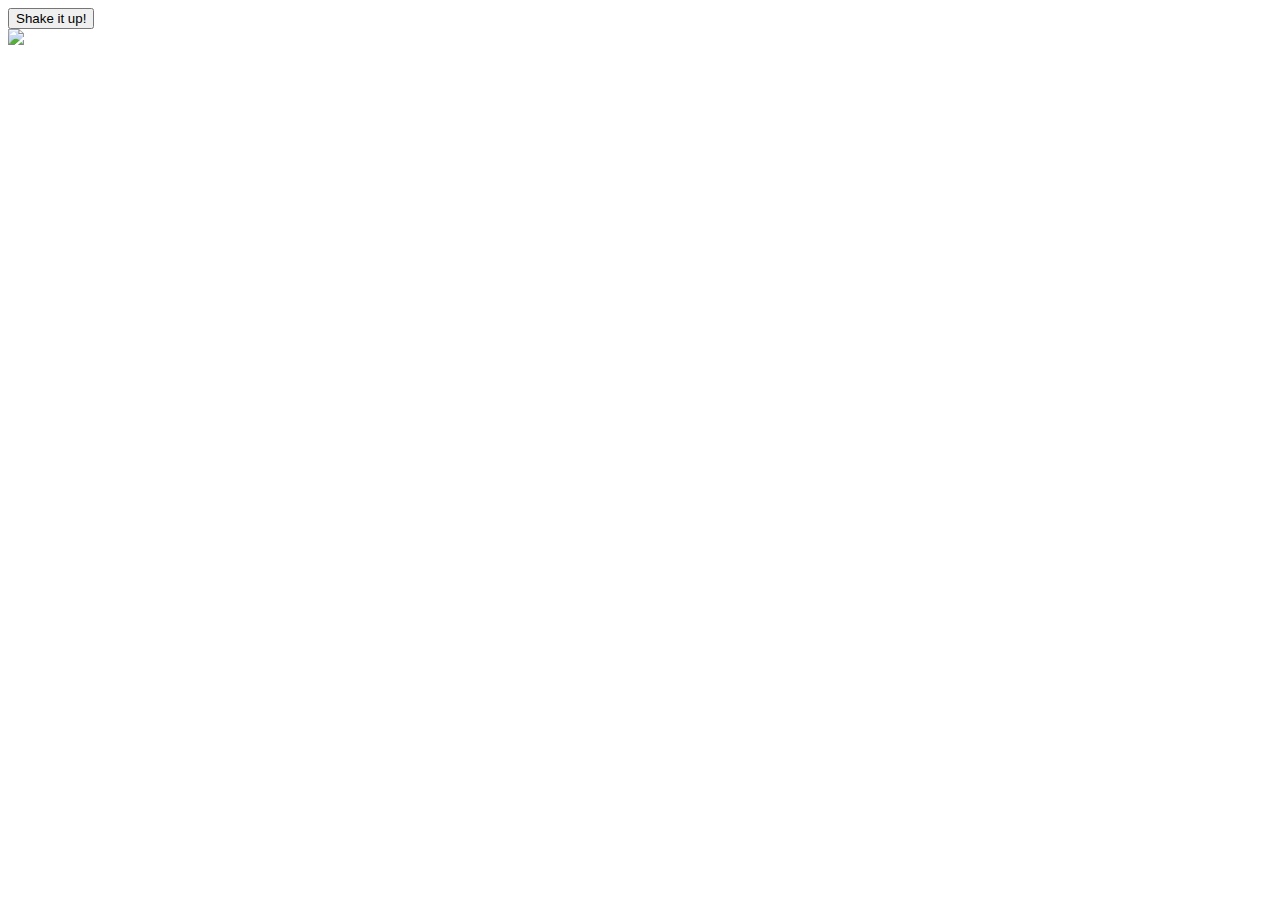
==== index.html @ a90caea8 "Change from Ready.png to Blank.png" ====
<html>
   <head>
      <title>jQuery Shaken Example</title>
      <script type="text/javascript" src="http://ajax.googleapis.com/ajax/libs/jquery/2.1.3/jquery.min.js"></script>
    
      <script type="text/javascript" src="https://ajax.googleapis.com/ajax/libs/jqueryui/1.11.3/jquery-ui.min.js"></script>
    
      <script type="text/javascript" language="javascript">
   
         $(document).ready(function() {
            $("button").click(function(){
               $(".target").effect( "shake", {times:3}, 500 );
            });
         });
      </script>
    
    
   </head>
  
   <body>

      <button id="button"> Shake it up!</button>

      <div class="target"><img src="Blank.png">
      </div>
  
   </body>
  
</html>
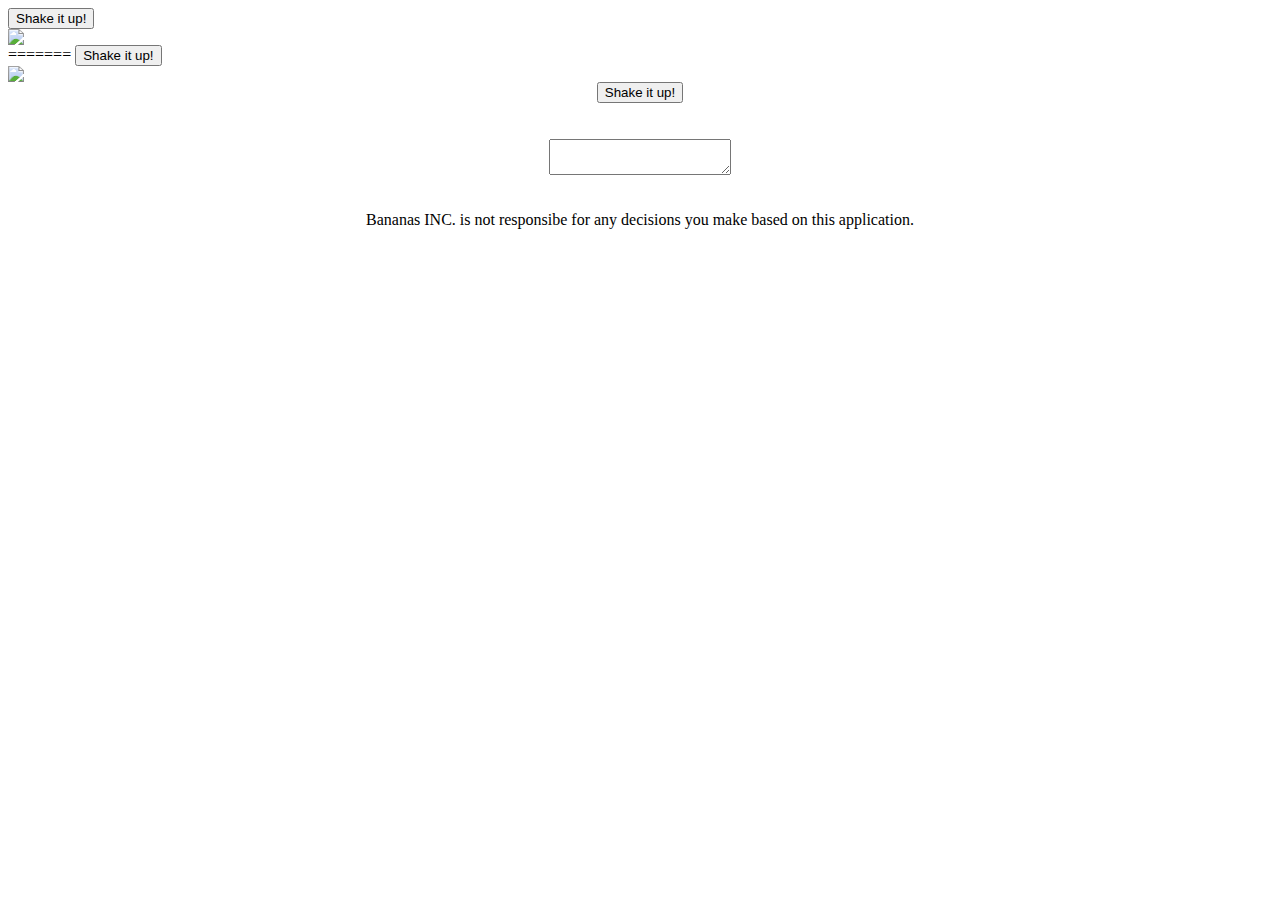
==== commit 1ea252f7: "who's works" ====
--- a/index.html
+++ b/index.html
@@ -1,4 +1,5 @@
 <html>
+
    <head>
       <title>jQuery Shaken Example</title>
       <script type="text/javascript" src="http://ajax.googleapis.com/ajax/libs/jquery/2.1.3/jquery.min.js"></script>
@@ -26,4 +27,94 @@
   
    </body>
   
-</html>+</html>
+=======
+
+  <head>
+    <title>jQuery Shaken Example</title>
+    <script type="text/javascript" src="http://ajax.googleapis.com/ajax/libs/jquery/2.1.3/jquery.min.js"></script>
+
+    <script type="text/javascript" src="https://ajax.googleapis.com/ajax/libs/jqueryui/1.11.3/jquery-ui.min.js"></script>
+
+    <script type="text.javascript" language="javascript">
+
+      $(document).ready(function() {
+
+          $("button").click(function() {
+            $(".target").effect( "shake", {times:3}, 500 );
+          });
+        });
+        </script>
+
+
+    </head>
+
+    <body>
+
+        <button id="button"> Shake it up!</button>
+
+        <div class="target"><img src="magic8ball.jpg">
+        </div>
+
+    </body>
+
+</html>
+
+   <head>
+      <title>jQuery Shaken Example</title>
+      <script type="text/javascript" src="http://ajax.googleapis.com/ajax/libs/jquery/2.1.3/jquery.min.js"></script>
+		
+      <script type="text/javascript" src="https://ajax.googleapis.com/ajax/libs/jqueryui/1.11.3/jquery-ui.min.js"></script>
+
+      <script type="text/javascript" language="javascript">
+         
+         $(document).ready(function() {
+            $("button").click(function(){
+               $(".target").effect( "shake", {times:3}, 500 );
+                  computerThink();
+            });
+         }); 
+ 
+      </script>
+		
+		
+   </head>
+	
+   <body>
+      <script type="text/javascript" src="app.js"></script>
+      <center><button id="button" onclick="computerThink();">Shake it up!</button></center>
+
+     <center>
+
+     <!-- <div class="target"><img /src="http://lab.veno.it/magic-answers/wp-content/plugins/magic-answers/images/ball.png" -->
+
+   
+
+    <script>
+    </script>
+    <center>
+     <document.getElementById("image").src = "Blank.png"> </center>
+      </div>
+    </script>
+
+
+  <br>
+
+  <div id="image"></div>
+   </body>
+	
+</html>
+ <center> <br>
+ <head>
+ <body>
+ 	
+ 	<textarea></textarea>
+
+</body>
+</head>
+</center>
+<br> <br>
+Bananas INC. is not responsibe for any decisions you make based on this application.
+   
+	<br>
+
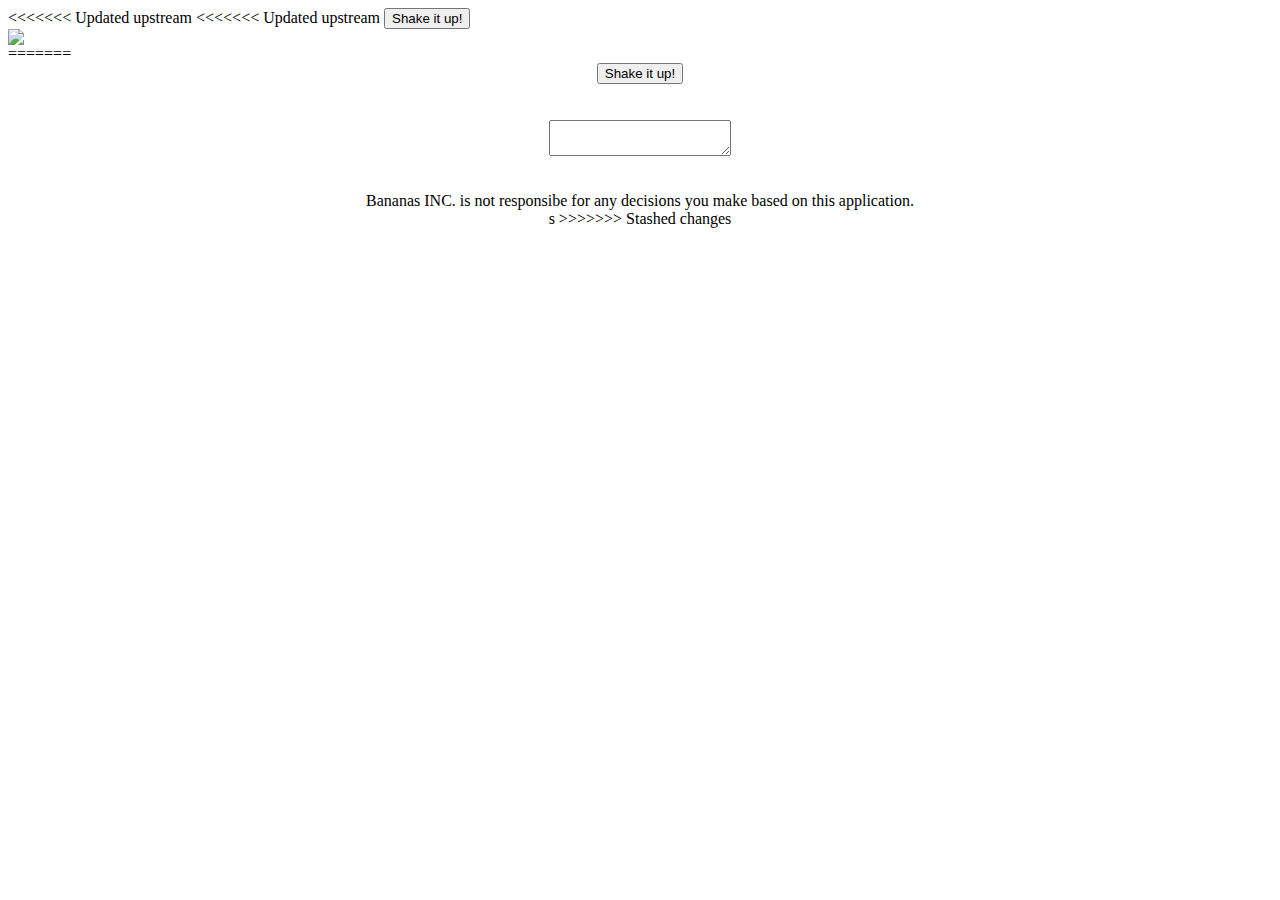
==== commit 0219bf6a: "ioh3giho5g" ====
--- a/index.html
+++ b/index.html
@@ -1,10 +1,10 @@
 <html>
-
    <head>
       <title>jQuery Shaken Example</title>
       <script type="text/javascript" src="http://ajax.googleapis.com/ajax/libs/jquery/2.1.3/jquery.min.js"></script>
     
       <script type="text/javascript" src="https://ajax.googleapis.com/ajax/libs/jqueryui/1.11.3/jquery-ui.min.js"></script>
+<<<<<<< Updated upstream
     
       <script type="text/javascript" language="javascript">
    
@@ -13,12 +13,25 @@
                $(".target").effect( "shake", {times:3}, 500 );
             });
          });
+=======
+
+      <script type="text/javascript" language="javascript">
+         
+         $(document).ready(function() {
+            $("button").click(function(){
+               $(".target").effect( "shake", {times:3}, 500 );
+                  computerThink();
+            });
+         }); 
+ 
+>>>>>>> Stashed changes
       </script>
     
     
    </head>
   
    <body>
+<<<<<<< Updated upstream
 
       <button id="button"> Shake it up!</button>
 
@@ -29,86 +42,26 @@
   
 </html>
 =======
-
-  <head>
-    <title>jQuery Shaken Example</title>
-    <script type="text/javascript" src="http://ajax.googleapis.com/ajax/libs/jquery/2.1.3/jquery.min.js"></script>
-
-    <script type="text/javascript" src="https://ajax.googleapis.com/ajax/libs/jqueryui/1.11.3/jquery-ui.min.js"></script>
-
-    <script type="text.javascript" language="javascript">
-
-      $(document).ready(function() {
-
-          $("button").click(function() {
-            $(".target").effect( "shake", {times:3}, 500 );
-          });
-        });
-        </script>
-
-
-    </head>
-
-    <body>
-
-        <button id="button"> Shake it up!</button>
-
-        <div class="target"><img src="magic8ball.jpg">
-        </div>
-
-    </body>
-
-</html>
-
-   <head>
-      <title>jQuery Shaken Example</title>
-      <script type="text/javascript" src="http://ajax.googleapis.com/ajax/libs/jquery/2.1.3/jquery.min.js"></script>
-		
-      <script type="text/javascript" src="https://ajax.googleapis.com/ajax/libs/jqueryui/1.11.3/jquery-ui.min.js"></script>
-
-      <script type="text/javascript" language="javascript">
-         
-         $(document).ready(function() {
-            $("button").click(function(){
-               $(".target").effect( "shake", {times:3}, 500 );
-                  computerThink();
-            });
-         }); 
- 
-      </script>
-		
-		
-   </head>
-	
-   <body>
       <script type="text/javascript" src="app.js"></script>
       <center><button id="button" onclick="computerThink();">Shake it up!</button></center>
 
      <center>
 
      <!-- <div class="target"><img /src="http://lab.veno.it/magic-answers/wp-content/plugins/magic-answers/images/ball.png" -->
-
    
-
-    <script>
-    </script>
-    <center>
-     <document.getElementById("image").src = "Blank.png"> </center>
-      </div>
-    </script>
-
+  
 
   <br>
 
   <div id="image"></div>
    </body>
-	
+  
 </html>
  <center> <br>
  <head>
  <body>
- 	
- 	<textarea></textarea>
+  
+  <textarea></textarea>
 
 </body>
 </head>
@@ -116,5 +69,5 @@
 <br> <br>
 Bananas INC. is not responsibe for any decisions you make based on this application.
    
-	<br>
-
+  <br>s
+>>>>>>> Stashed changes
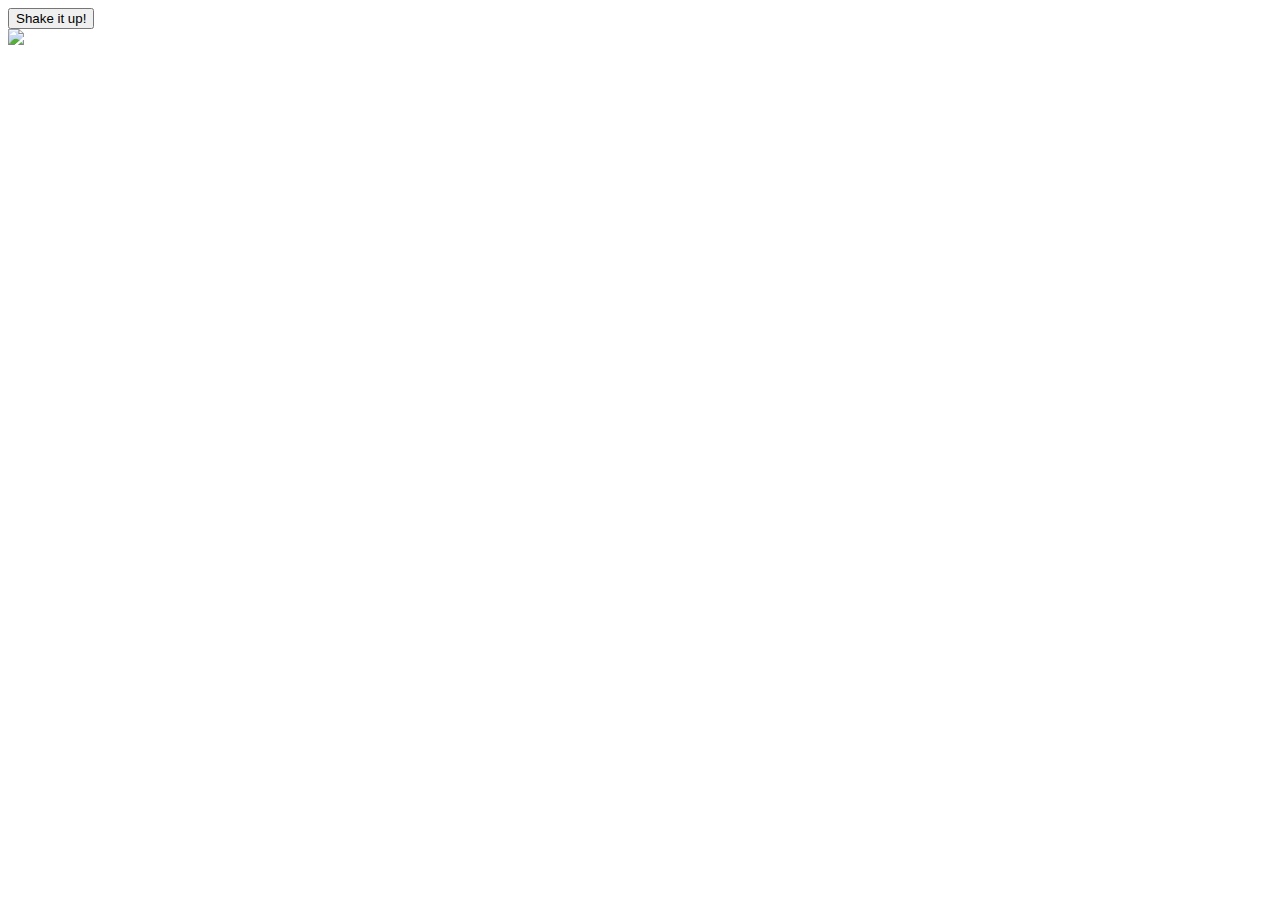
==== commit 9bcc0dad: "BOBDHFOS" ====
--- a/index.html
+++ b/index.html
@@ -1,37 +1,25 @@
 <html>
    <head>
-      <title>jQuery Shaken Example</title>
+      <title>Magic 8 Ball</title>
       <script type="text/javascript" src="http://ajax.googleapis.com/ajax/libs/jquery/2.1.3/jquery.min.js"></script>
-    
+		
       <script type="text/javascript" src="https://ajax.googleapis.com/ajax/libs/jqueryui/1.11.3/jquery-ui.min.js"></script>
-<<<<<<< Updated upstream
-    
+		
       <script type="text/javascript" language="javascript">
    
          $(document).ready(function() {
+
             $("button").click(function(){
-               $(".target").effect( "shake", {times:3}, 500 );
-            });
-         });
-=======
-
-      <script type="text/javascript" language="javascript">
-         
-         $(document).ready(function() {
-            $("button").click(function(){
-               $(".target").effect( "shake", {times:3}, 500 );
-                  computerThink();
+               $(".target").effect( "shake", {times:20}, 1000 );
+               window.location.href = 'Blank.png';
             });
          }); 
- 
->>>>>>> Stashed changes
       </script>
-    
-    
+		
+		
    </head>
-  
+	
    <body>
-<<<<<<< Updated upstream
 
       <button id="button"> Shake it up!</button>
 
@@ -39,35 +27,5 @@
       </div>
   
    </body>
-  
-</html>
-=======
-      <script type="text/javascript" src="app.js"></script>
-      <center><button id="button" onclick="computerThink();">Shake it up!</button></center>
-
-     <center>
-
-     <!-- <div class="target"><img /src="http://lab.veno.it/magic-answers/wp-content/plugins/magic-answers/images/ball.png" -->
-   
-  
-
-  <br>
-
-  <div id="image"></div>
-   </body>
-  
-</html>
- <center> <br>
- <head>
- <body>
-  
-  <textarea></textarea>
-
-</body>
-</head>
-</center>
-<br> <br>
-Bananas INC. is not responsibe for any decisions you make based on this application.
-   
-  <br>s
->>>>>>> Stashed changes
+	
+</html>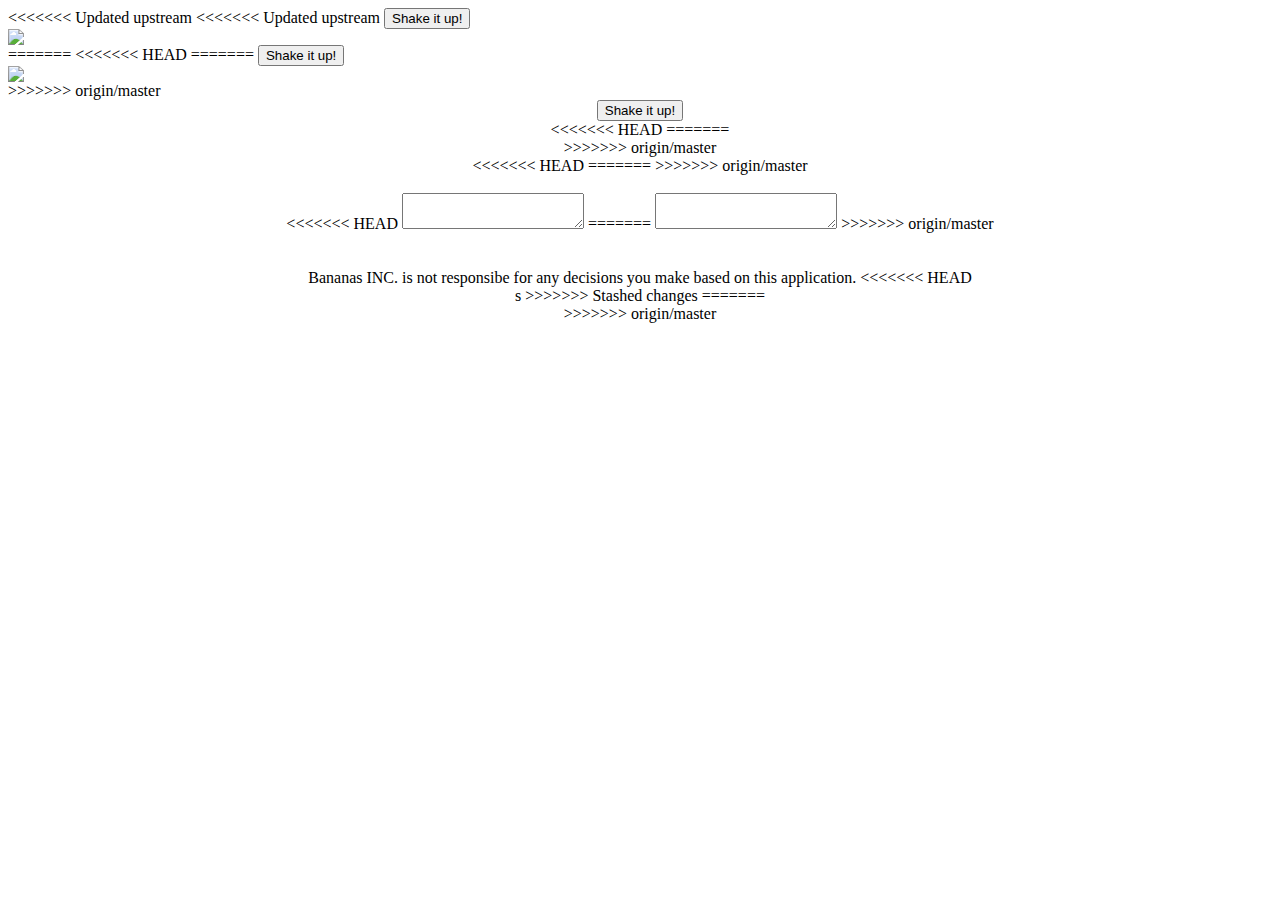
==== commit 1def36e6: "frreferferf" ====
--- a/index.html
+++ b/index.html
@@ -1,25 +1,38 @@
 <html>
+
    <head>
-      <title>Magic 8 Ball</title>
+      <title>jQuery Shaken Example</title>
       <script type="text/javascript" src="http://ajax.googleapis.com/ajax/libs/jquery/2.1.3/jquery.min.js"></script>
-		
+    
       <script type="text/javascript" src="https://ajax.googleapis.com/ajax/libs/jqueryui/1.11.3/jquery-ui.min.js"></script>
-		
+<<<<<<< Updated upstream
+    
       <script type="text/javascript" language="javascript">
    
          $(document).ready(function() {
+            $("button").click(function(){
+               $(".target").effect( "shake", {times:3}, 500 );
+            });
+         });
+=======
 
+      <script type="text/javascript" language="javascript">
+         
+         $(document).ready(function() {
             $("button").click(function(){
-               $(".target").effect( "shake", {times:20}, 1000 );
-               window.location.href = 'Blank.png';
+               $(".target").effect( "shake", {times:3}, 500 );
+                  computerThink();
             });
          }); 
+ 
+>>>>>>> Stashed changes
       </script>
-		
-		
+    
+    
    </head>
-	
+  
    <body>
+<<<<<<< Updated upstream
 
       <button id="button"> Shake it up!</button>
 
@@ -27,5 +40,117 @@
       </div>
   
    </body>
+  
+</html>
+=======
+<<<<<<< HEAD
+=======
+
+  <head>
+    <title>jQuery Shaken Example</title>
+    <script type="text/javascript" src="http://ajax.googleapis.com/ajax/libs/jquery/2.1.3/jquery.min.js"></script>
+
+    <script type="text/javascript" src="https://ajax.googleapis.com/ajax/libs/jqueryui/1.11.3/jquery-ui.min.js"></script>
+
+    <script type="text.javascript" language="javascript">
+
+      $(document).ready(function() {
+
+          $("button").click(function() {
+            $(".target").effect( "shake", {times:3}, 500 );
+          });
+        });
+        </script>
+
+
+    </head>
+
+    <body>
+
+        <button id="button"> Shake it up!</button>
+
+        <div class="target"><img src="magic8ball.jpg">
+        </div>
+
+    </body>
+
+</html>
+
+   <head>
+      <title>jQuery Shaken Example</title>
+      <script type="text/javascript" src="http://ajax.googleapis.com/ajax/libs/jquery/2.1.3/jquery.min.js"></script>
+		
+      <script type="text/javascript" src="https://ajax.googleapis.com/ajax/libs/jqueryui/1.11.3/jquery-ui.min.js"></script>
+
+      <script type="text/javascript" language="javascript">
+         
+         $(document).ready(function() {
+            $("button").click(function(){
+               $(".target").effect( "shake", {times:3}, 500 );
+                  computerThink();
+            });
+         }); 
+ 
+      </script>
+		
+		
+   </head>
 	
-</html>+   <body>
+>>>>>>> origin/master
+      <script type="text/javascript" src="app.js"></script>
+      <center><button id="button" onclick="computerThink();">Shake it up!</button></center>
+
+     <center>
+
+     <!-- <div class="target"><img /src="http://lab.veno.it/magic-answers/wp-content/plugins/magic-answers/images/ball.png" -->
+<<<<<<< HEAD
+   
+  
+=======
+
+   
+
+    <script>
+    </script>
+    <center>
+     <document.getElementById("image").src = "Blank.png"> </center>
+      </div>
+    </script>
+
+>>>>>>> origin/master
+
+  <br>
+
+  <div id="image"></div>
+   </body>
+<<<<<<< HEAD
+  
+=======
+	
+>>>>>>> origin/master
+</html>
+ <center> <br>
+ <head>
+ <body>
+<<<<<<< HEAD
+  
+  <textarea></textarea>
+=======
+ 	
+ 	<textarea></textarea>
+>>>>>>> origin/master
+
+</body>
+</head>
+</center>
+<br> <br>
+Bananas INC. is not responsibe for any decisions you make based on this application.
+   
+<<<<<<< HEAD
+  <br>s
+>>>>>>> Stashed changes
+=======
+	<br>
+
+>>>>>>> origin/master
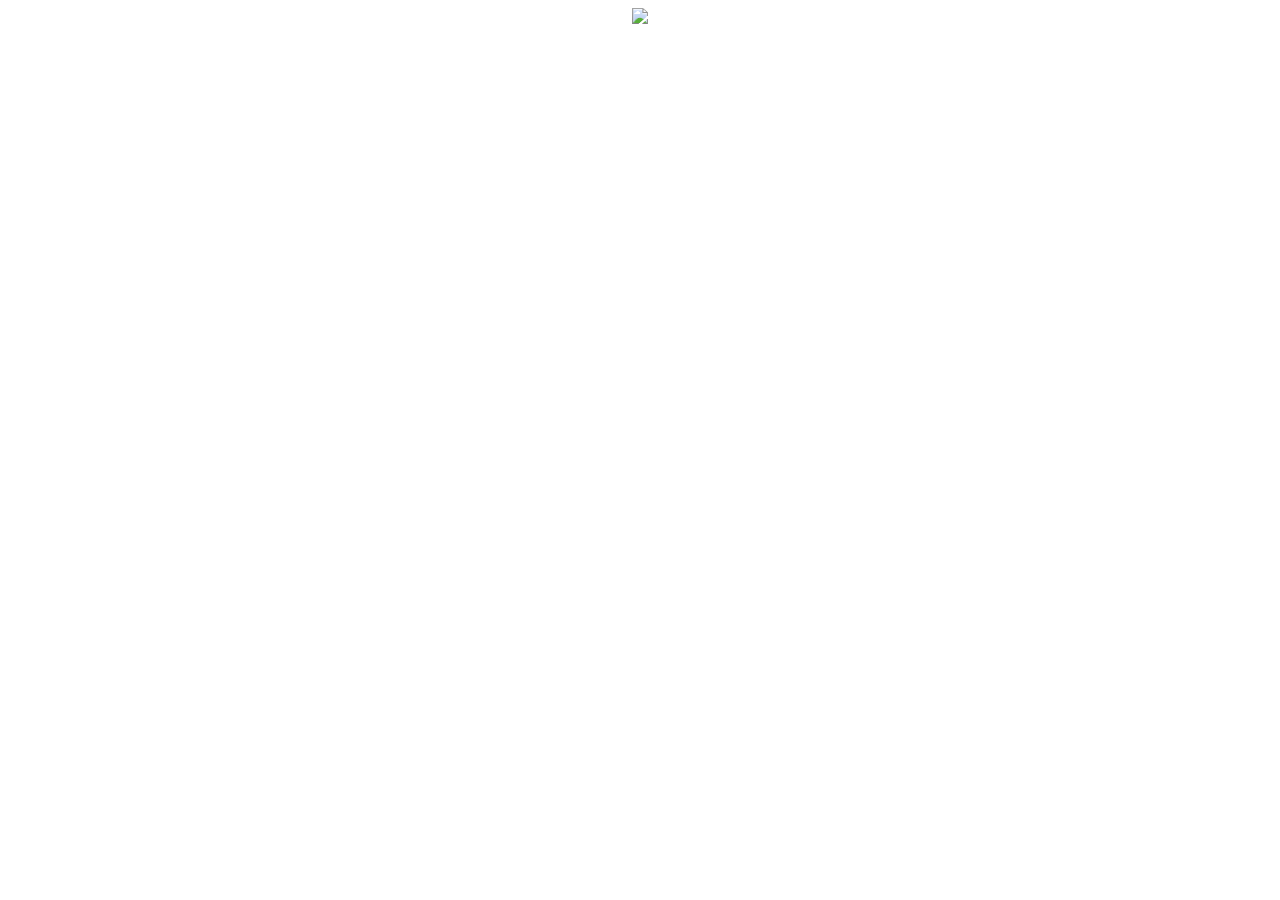
==== commit 39840c74: "final" ====
--- a/index.html
+++ b/index.html
@@ -1,156 +1,115 @@
 <html>
-
-   <head>
-      <title>jQuery Shaken Example</title>
-      <script type="text/javascript" src="http://ajax.googleapis.com/ajax/libs/jquery/2.1.3/jquery.min.js"></script>
-    
-      <script type="text/javascript" src="https://ajax.googleapis.com/ajax/libs/jqueryui/1.11.3/jquery-ui.min.js"></script>
-<<<<<<< Updated upstream
-    
-      <script type="text/javascript" language="javascript">
-   
-         $(document).ready(function() {
-            $("button").click(function(){
-               $(".target").effect( "shake", {times:3}, 500 );
-            });
-         });
-=======
-
-      <script type="text/javascript" language="javascript">
-         
-         $(document).ready(function() {
-            $("button").click(function(){
-               $(".target").effect( "shake", {times:3}, 500 );
-                  computerThink();
-            });
-         }); 
- 
->>>>>>> Stashed changes
-      </script>
-    
-    
-   </head>
-  
-   <body>
-<<<<<<< Updated upstream
-
-      <button id="button"> Shake it up!</button>
-
-      <div class="target"><img src="Blank.png">
-      </div>
-  
-   </body>
-  
-</html>
-=======
-<<<<<<< HEAD
-=======
-
   <head>
-    <title>jQuery Shaken Example</title>
-    <script type="text/javascript" src="http://ajax.googleapis.com/ajax/libs/jquery/2.1.3/jquery.min.js"></script>
-
-    <script type="text/javascript" src="https://ajax.googleapis.com/ajax/libs/jqueryui/1.11.3/jquery-ui.min.js"></script>
-
-    <script type="text.javascript" language="javascript">
-
-      $(document).ready(function() {
-
-          $("button").click(function() {
-            $(".target").effect( "shake", {times:3}, 500 );
-          });
-        });
-        </script>
+<style>
+.shakeimage{
+position:relative
+}
+</style>
+  <script type="text/javascript" src="http://ajax.googleapis.com/ajax/libs/jquery/2.1.3/jquery.min.js"></script>
+		
+  <script type="text/javascript" src="https://ajax.googleapis.com/ajax/libs/jqueryui/1.11.3/jquery-ui.min.js"></script>
+		
+<script language="JavaScript1.2">
 
 
-    </head>
+/*
+Shake image script (onMouseover)-
+Â© Dynamic Drive (www.dynamicdrive.com)
+For full source code, usage terms, and 100's more DHTML scripts, visit http://dynamicdrive.com
+*/
 
-    <body>
+//configure shake degree (where larger # equals greater shake)
+var rector=3 ;
 
-        <button id="button"> Shake it up!</button>
+///////DONE EDITTING///////////
+var stopit=0 ;
+var a=1 ;
 
-        <div class="target"><img src="magic8ball.jpg">
-        </div>
+function init(which){
+stopit=0  ;
+shake=which   ;
+shake.style.left=0 ;
+shake.style.top=0 ;
+}
 
-    </body>
+function rattleimage(){
+if ((!document.all&&!document.getElementById)||stopit==1)
+return ;
+if (a==1){
+shake.style.top=parseInt(shake.style.top)+rector+"px" ;
+}
+else if (a==2){
+shake.style.left=parseInt(shake.style.left)+rector+"px" ;
+}
+else if (a==3){
+shake.style.top=parseInt(shake.style.top)-rector+"px" ;
+}
+else{
+shake.style.left=parseInt(shake.style.left)-rector+"px" ;
+}
+if (a<4)
+a++ ;
+else
+a=1 ;
 
-</html>
 
-   <head>
-      <title>jQuery Shaken Example</title>
-      <script type="text/javascript" src="http://ajax.googleapis.com/ajax/libs/jquery/2.1.3/jquery.min.js"></script>
-		
-      <script type="text/javascript" src="https://ajax.googleapis.com/ajax/libs/jqueryui/1.11.3/jquery-ui.min.js"></script>
+setTimeout("rattleimage()",50) ;
+}
 
-      <script type="text/javascript" language="javascript">
-         
-         $(document).ready(function() {
-            $("button").click(function(){
-               $(".target").effect( "shake", {times:3}, 500 );
-                  computerThink();
-            });
-         }); 
- 
-      </script>
-		
-		
-   </head>
-	
-   <body>
->>>>>>> origin/master
-      <script type="text/javascript" src="app.js"></script>
-      <center><button id="button" onclick="computerThink();">Shake it up!</button></center>
+function stoprattle(which){
+stopit=1 ;
+which.style.left=0 ;
+which.style.top=0 ;
 
-     <center>
 
-     <!-- <div class="target"><img /src="http://lab.veno.it/magic-answers/wp-content/plugins/magic-answers/images/ball.png" -->
-<<<<<<< HEAD
-   
+
+}
+
+function computerThink() {
+	computerChoice = Math.floor(Math.random()*5);
+	if(computerChoice === 1) {
+		//alert("Yes");//
+		window.location.href = "Yes.png";
+	}
+	else if(computerChoice === 2) {
+		//alert("No");//
+		window.location.href = "No.png";
+	}
+	else if(computerChoice === 3) {
+		//alert("Probably Not");//
+		window.location.href = "ProbablyNot.png";
+	}
+	else if(computerChoice === 4) {
+		//alert("Probably");//
+		window.location.href = "Probably.png";
+	}
+	else{
+		//alert("Maybe");//
+		window.location.href = "Maybe.png";
+	}
+}
+
+/*function checkvalue() {
+	var mystring = document.getElementById('myString').value;
+	if(!mystring.match(/\s/)) {
+	return false;
+	}
+
+	else {
+		computerThink();
+	return true;
+	}
+}
+*/
+
+
+</script>
+</head>
+
+<body>
   
-=======
-
-   
-
-    <script>
-    </script>
-    <center>
-     <document.getElementById("image").src = "Blank.png"> </center>
-      </div>
-    </script>
-
->>>>>>> origin/master
-
-  <br>
-
-  <div id="image"></div>
-   </body>
-<<<<<<< HEAD
-  
-=======
-	
->>>>>>> origin/master
-</html>
- <center> <br>
- <head>
- <body>
-<<<<<<< HEAD
-  
-  <textarea></textarea>
-=======
- 	
- 	<textarea></textarea>
->>>>>>> origin/master
-
-</body>
-</head>
-</center>
-<br> <br>
-Bananas INC. is not responsibe for any decisions you make based on this application.
-   
-<<<<<<< HEAD
-  <br>s
->>>>>>> Stashed changes
-=======
-	<br>
-
->>>>>>> origin/master
+  <center>
+    
+    <img src="Blank.png" class="shakeimage" onMouseover="init(this);rattleimage()" onMouseout="stoprattle(this);top.focus()" onClick="computerThink()">
+  </center>
+</body>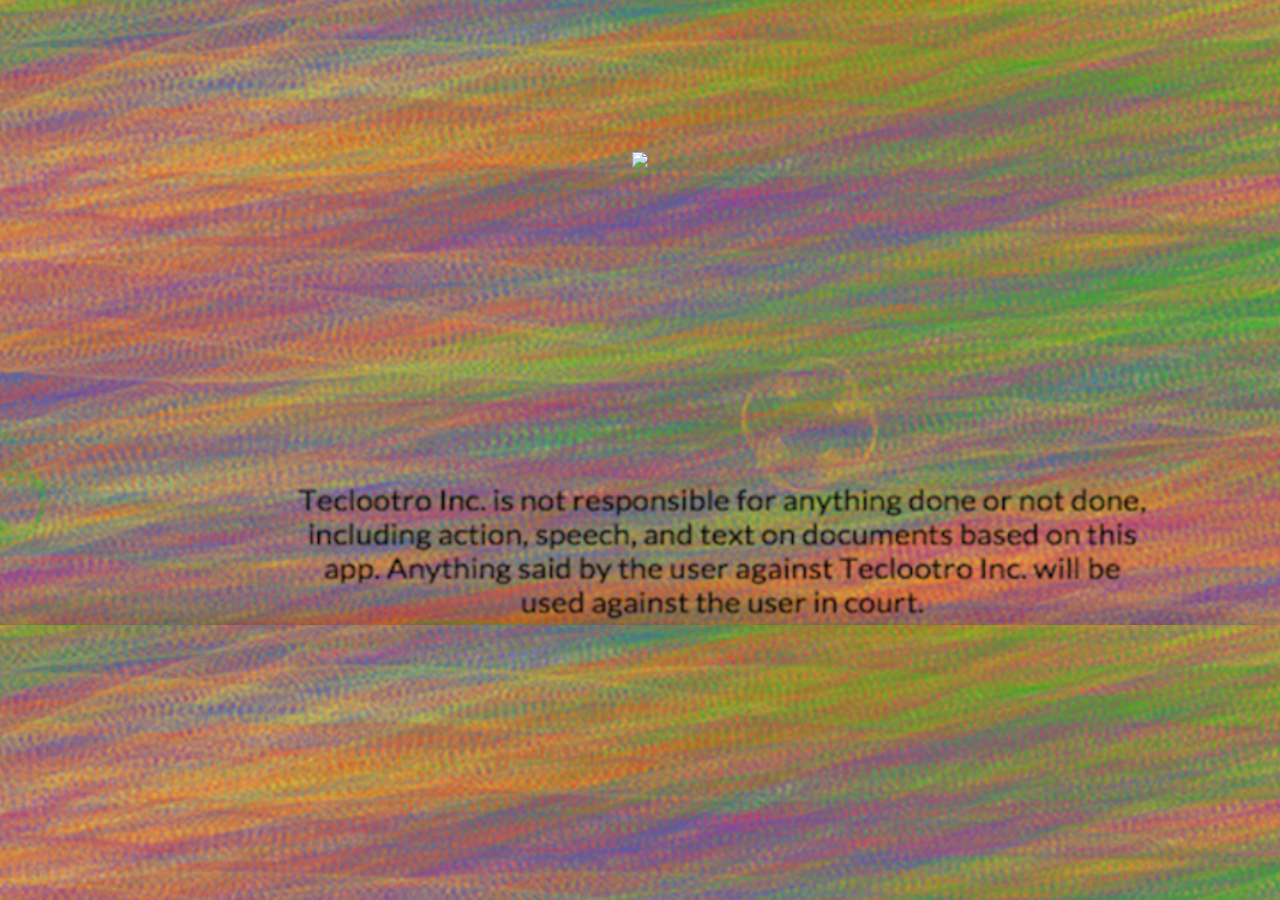
==== commit ccb1af89: "graef 0e4x2t w45c3unl 5ccih" ====
--- a/index.html
+++ b/index.html
@@ -1,5 +1,6 @@
 <html>
   <head>
+  <!-- <style src="style.css"> -->
 <style>
 .shakeimage{
 position:relative
@@ -69,23 +70,23 @@
 	computerChoice = Math.floor(Math.random()*5);
 	if(computerChoice === 1) {
 		//alert("Yes");//
-		window.location.href = "Yes.png";
+		window.location.href = "index2.html";
 	}
 	else if(computerChoice === 2) {
 		//alert("No");//
-		window.location.href = "No.png";
+		window.location.href = "index3.html";
 	}
 	else if(computerChoice === 3) {
 		//alert("Probably Not");//
-		window.location.href = "ProbablyNot.png";
+		window.location.href = "index4.html";
 	}
 	else if(computerChoice === 4) {
 		//alert("Probably");//
-		window.location.href = "Probably.png";
+		window.location.href = "index5.html";
 	}
 	else{
 		//alert("Maybe");//
-		window.location.href = "Maybe.png";
+		window.location.href = "index6.html";
 	}
 }
 
@@ -106,10 +107,16 @@
 </script>
 </head>
 
-<body>
-  
-  <center>
-    
+<body background="Background.png">
+  	<center>
+    <br>
+    <br>
+    <br>
+    <br>
+    <br>
+    <br>
+    <br>
+    <br>
     <img src="Blank.png" class="shakeimage" onMouseover="init(this);rattleimage()" onMouseout="stoprattle(this);top.focus()" onClick="computerThink()">
   </center>
 </body>